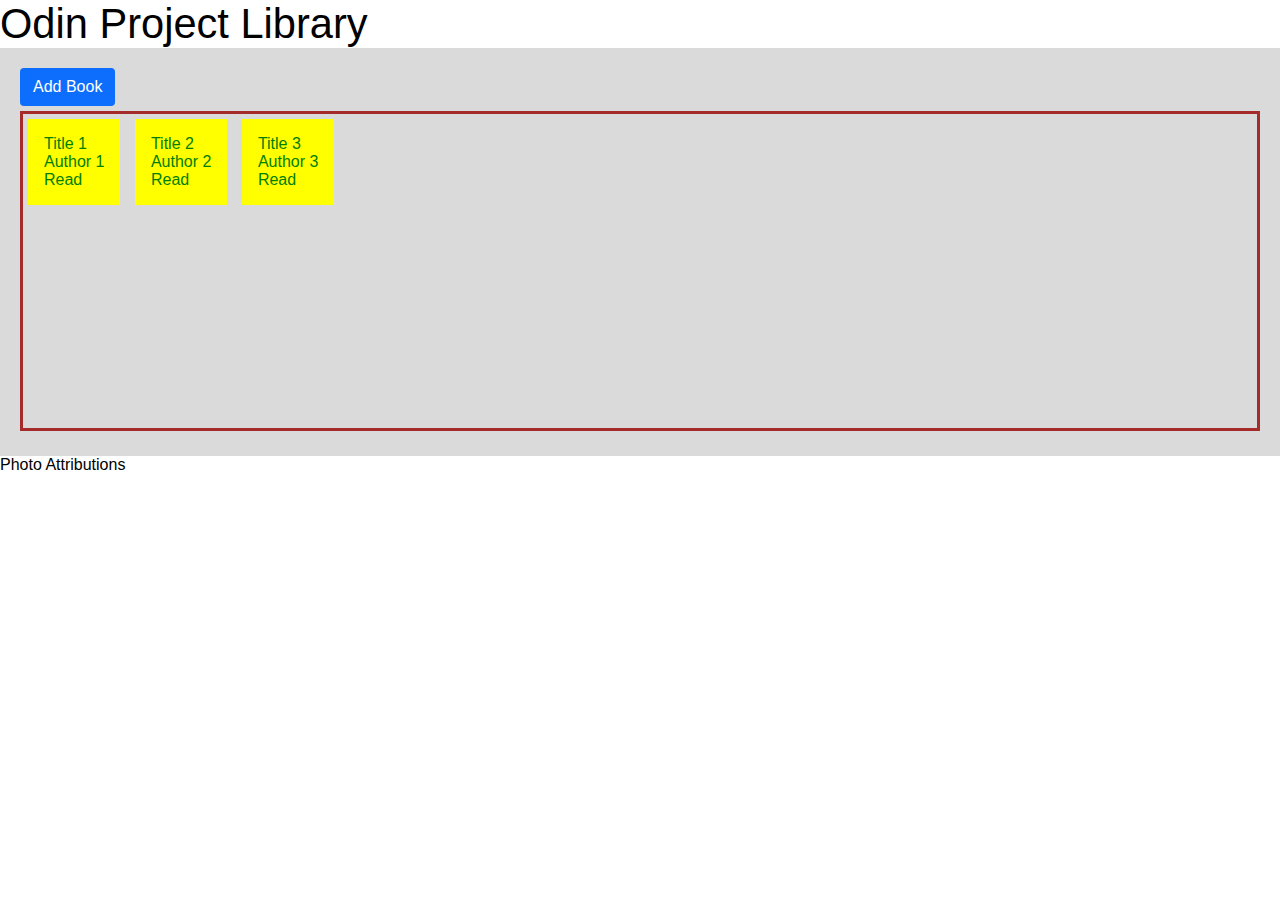
==== index.html @ 23e075b1 "trying to add book to page but not working" ====
<!DOCTYPE html>
<html lang="en">

<head>
  <title>Odin Project Library</title>
  <meta charset="UTF-8">
  <meta name="viewport" content="width=device-width, initial-scale=1">
  <link href="style.css" rel="stylesheet">
</head>

<body>

  <heading>
    <h1>Odin Project Library</h1>
  </heading>

  <main>

    <section class="library">
      <button class="addBook">Add Book</button>
      <div id="bookshelf" class="bookshelf">

        <div class="book">
          <ul class="bookInfo">
            <li class="title">Title 1</li>
            <li class="author">Author 1</li>
            <li class="read">Read</li>
          </ul>
        </div>
        <div class="book">
          <ul class="bookInfo">
            <li class="title">Title 2</li>
            <li class="author">Author 2</li>
            <li class="read">Read</li>
          </ul>
        </div>
        <div class="book">
          <ul class="bookInfo">
            <li class="title">Title 3</li>
            <li class="author">Author 3</li>
            <li class="read">Read</li>
          </ul>
        </div>
      </div>
    </section>


    <a href="assets/attributions.html">Photo Attributions</a>
  </main>

</body>

<script src="scripts.js"></script>

</html>
---- style.css ----
/***
    The new CSS reset - version 1.11.2 (last updated 15.11.2023)
    GitHub page: https://github.com/elad2412/the-new-css-reset
***/

/*
    Remove all the styles of the "User-Agent-Stylesheet", except for the 'display' property
    - The "symbol *" part is to solve Firefox SVG sprite bug
    - The "html" element is excluded, otherwise a bug in Chrome breaks the CSS hyphens property (https://github.com/elad2412/the-new-css-reset/issues/36)
 */
*:where(:not(html, iframe, canvas, img, svg, video, audio):not(svg *, symbol *)) {
    all: unset;
    display: revert;
}

/* Preferred box-sizing value */
*,
*::before,
*::after {
    box-sizing: border-box;
}

/* Fix mobile Safari increase font-size on landscape mode */
html {
    -moz-text-size-adjust: none;
    -webkit-text-size-adjust: none;
    text-size-adjust: none;
}

/* Reapply the pointer cursor for anchor tags */
a, button {
    cursor: revert;
}

/* Remove list styles (bullets/numbers) */
ol, ul, menu, summary {
    list-style: none;
}

/* For images to not be able to exceed their container */
img {
    max-inline-size: 100%;
    max-block-size: 100%;
}

/* removes spacing between cells in tables */
table {
    border-collapse: collapse;
}

/* Safari - solving issue when using user-select:none on the <body> text input doesn't working */
input, textarea {
    -webkit-user-select: auto;
}

/* revert the 'white-space' property for textarea elements on Safari */
textarea {
    white-space: revert;
}

/* minimum style to allow to style meter element */
meter {
    -webkit-appearance: revert;
    appearance: revert;
}

/* preformatted text - use only for this feature */
:where(pre) {
    all: revert;
    box-sizing: border-box;
}

/* reset default text opacity of input placeholder */
::placeholder {
    color: unset;
}

/* fix the feature of 'hidden' attribute.
   display:revert; revert to element instead of attribute */
:where([hidden]) {
    display: none;
}

/* revert for bug in Chromium browsers
   - fix for the content editable attribute will work properly.
   - webkit-user-select: auto; added for Safari in case of using user-select:none on wrapper element*/
:where([contenteditable]:not([contenteditable="false"])) {
    -moz-user-modify: read-write;
    -webkit-user-modify: read-write;
    overflow-wrap: break-word;
    -webkit-line-break: after-white-space;
    -webkit-user-select: auto;
}

/* apply back the draggable feature - exist only in Chromium and Safari */
:where([draggable="true"]) {
    -webkit-user-drag: element;
}

/* Revert Modal native behavior */
:where(dialog:modal) {
    all: revert;
    box-sizing: border-box;
}

/* Remove details summary webkit styles */
::-webkit-details-marker {
    display: none;
}

/* My Styles */

/**/
/**/
/**/
/* CSS RESET END */
/**/
/**/
/**/

/* reusable */
:root {
  /* Colors Start */
  --primary: #FFCE00;
  --secondary: #FE4880;
  --dark: #212121;
  --light: #F3F3F3;
}

/* Fonts */
body {
  font-family: montserrat, sans-serif;
  width: 100%;
  height: 100vh;
}

/* Headings */
h1 { font-size: 2.6em; }
h2 { 
  font-size: 1.85em;
  text-decoration: underline;
}
h3 { font-size: 1.7em; }
h4 { font-size: 1.5em; }
h5 { font-size: 1.2em; }


/* Game attributes List Styles*/
ol {
  background-color: orange;
  padding: 10px;
}

li {
  color: green;
}

/* general styles */
.library{
  color: teal;
  display: block;
  background-color: #DADADA;
  padding: 20px;
}
.bookshelf {
  border: solid brown 3px;
  min-height: 20em;
  margin: 5px 0;
}

.book {
  display: inline-block;
  background-color: yellow;
  padding: 1em;
  margin: 5px;
}

button {
  cursor: pointer;
  outline: 0;
  color: #fff;
  background-color: #0d6efd;
  border-color: #0d6efd;
  display: inline-block;
  font-weight: 400;
  line-height: 1.5;
  text-align: center;
  border: 1px solid transparent;
  padding: 6px 12px;
  font-size: 16px;
  border-radius: .25rem;
  transition: color .15s ease-in-out,background-color .15s ease-in-out,border-color .15s ease-in-out,box-shadow .15s ease-in-out;
}
button:hover {
  color: #fff;
  background-color: #0b5ed7;
  border-color: #0a58ca;
}

.addBookToLibrary {
  /* add styles */
}
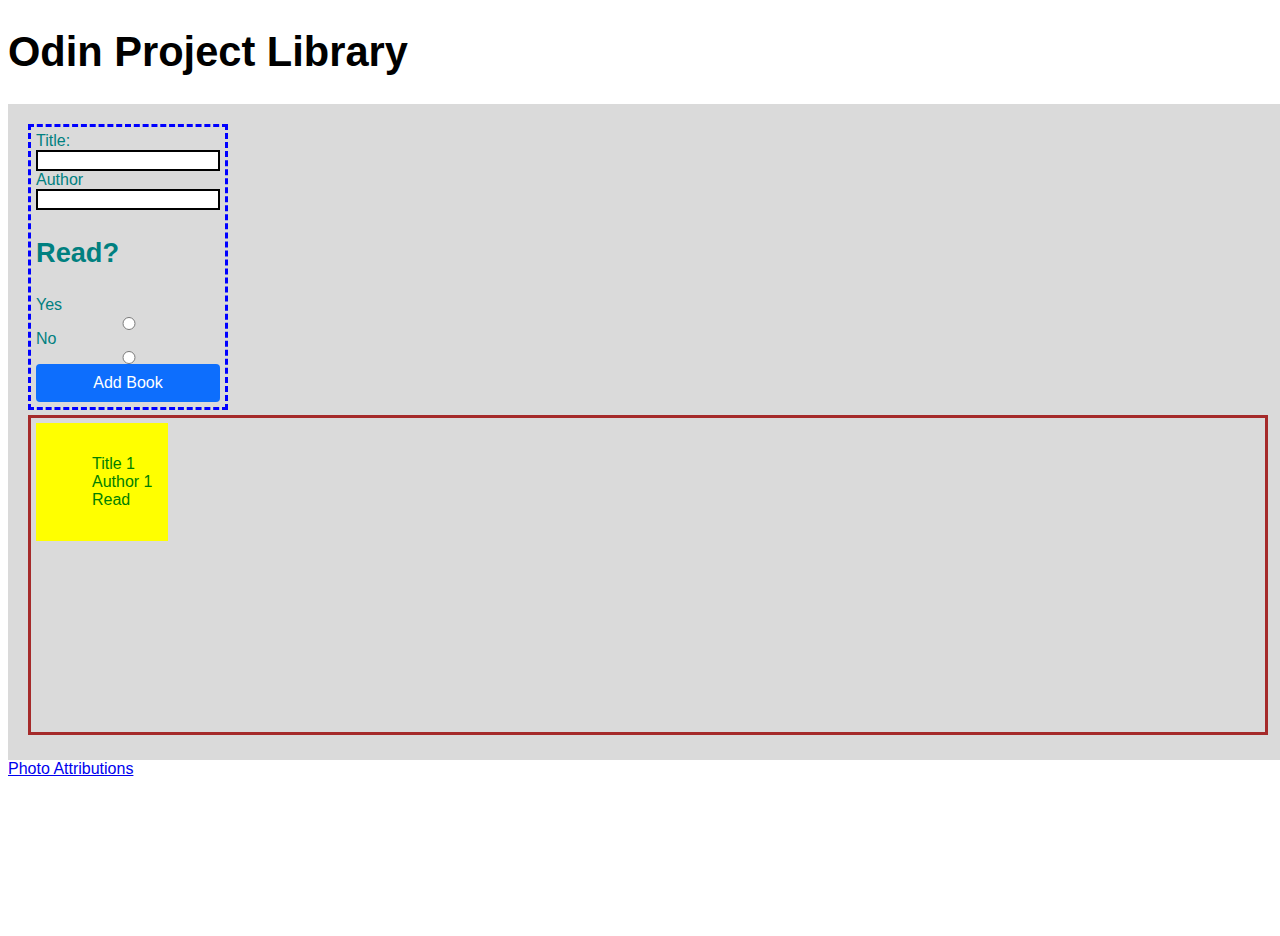
==== commit c19851b2: "starting to build the book submission form" ====
--- a/index.html
+++ b/index.html
@@ -17,7 +17,25 @@
   <main>
 
     <section class="library">
-      <button class="addBook">Add Book</button>
+      <form class="newBookForm">
+        <label for="title">Title: </label>
+        <input type="text" id="title">
+
+        <label for="author">Author</label>
+        <input type="text" id="author">
+
+        <h3>Read?</h3>
+        <label for="yes">Yes</label>
+        <input type="radio" id="yes" name="read" value="yes">
+
+        <label for="no">No</label>
+        <input type="radio" id="no" name="read" value="no">
+
+
+        <button id="button_addBook" class="button">Add Book</button>
+      </form>
+
+
       <div id="bookshelf" class="bookshelf">
 
         <div class="book">
@@ -27,20 +45,20 @@
             <li class="read">Read</li>
           </ul>
         </div>
-        <div class="book">
-          <ul class="bookInfo">
-            <li class="title">Title 2</li>
-            <li class="author">Author 2</li>
-            <li class="read">Read</li>
-          </ul>
-        </div>
-        <div class="book">
-          <ul class="bookInfo">
-            <li class="title">Title 3</li>
-            <li class="author">Author 3</li>
-            <li class="read">Read</li>
-          </ul>
-        </div>
+        <!-- <div class="book"> -->
+        <!--   <ul class="bookInfo"> -->
+        <!--     <li class="title">Title 2</li> -->
+        <!--     <li class="author">Author 2</li> -->
+        <!--     <li class="read">Read</li> -->
+        <!--   </ul> -->
+        <!-- </div> -->
+        <!-- <div class="book"> -->
+        <!--   <ul class="bookInfo"> -->
+        <!--     <li class="title">Title 3</li> -->
+        <!--     <li class="author">Author 3</li> -->
+        <!--     <li class="read">Read</li> -->
+        <!--   </ul> -->
+        <!-- </div> -->
       </div>
     </section>
 
--- a/style.css
+++ b/style.css
@@ -8,10 +8,10 @@
     - The "symbol *" part is to solve Firefox SVG sprite bug
     - The "html" element is excluded, otherwise a bug in Chrome breaks the CSS hyphens property (https://github.com/elad2412/the-new-css-reset/issues/36)
  */
-*:where(:not(html, iframe, canvas, img, svg, video, audio):not(svg *, symbol *)) {
-    all: unset;
-    display: revert;
-}
+/* *:where(:not(html, iframe, canvas, img, svg, video, audio):not(svg *, symbol *)) { */
+/*     all: unset; */
+/*     display: revert; */
+/* } */
 
 /* Preferred box-sizing value */
 *,
@@ -201,22 +201,33 @@
   /* add styles */
 }
 
-
-
-
-
-
-
-
-
-
-
-
-
-
-
-
-
-
-
-
+.newBookForm {
+  display: flex;
+  flex-direction: column;
+  border: 3px dashed blue;
+  padding: 5px;
+  max-width: 200px;
+}
+
+input {
+  border: 2px solid black;
+}
+
+
+
+
+
+
+
+
+
+
+
+
+
+
+
+
+
+
+
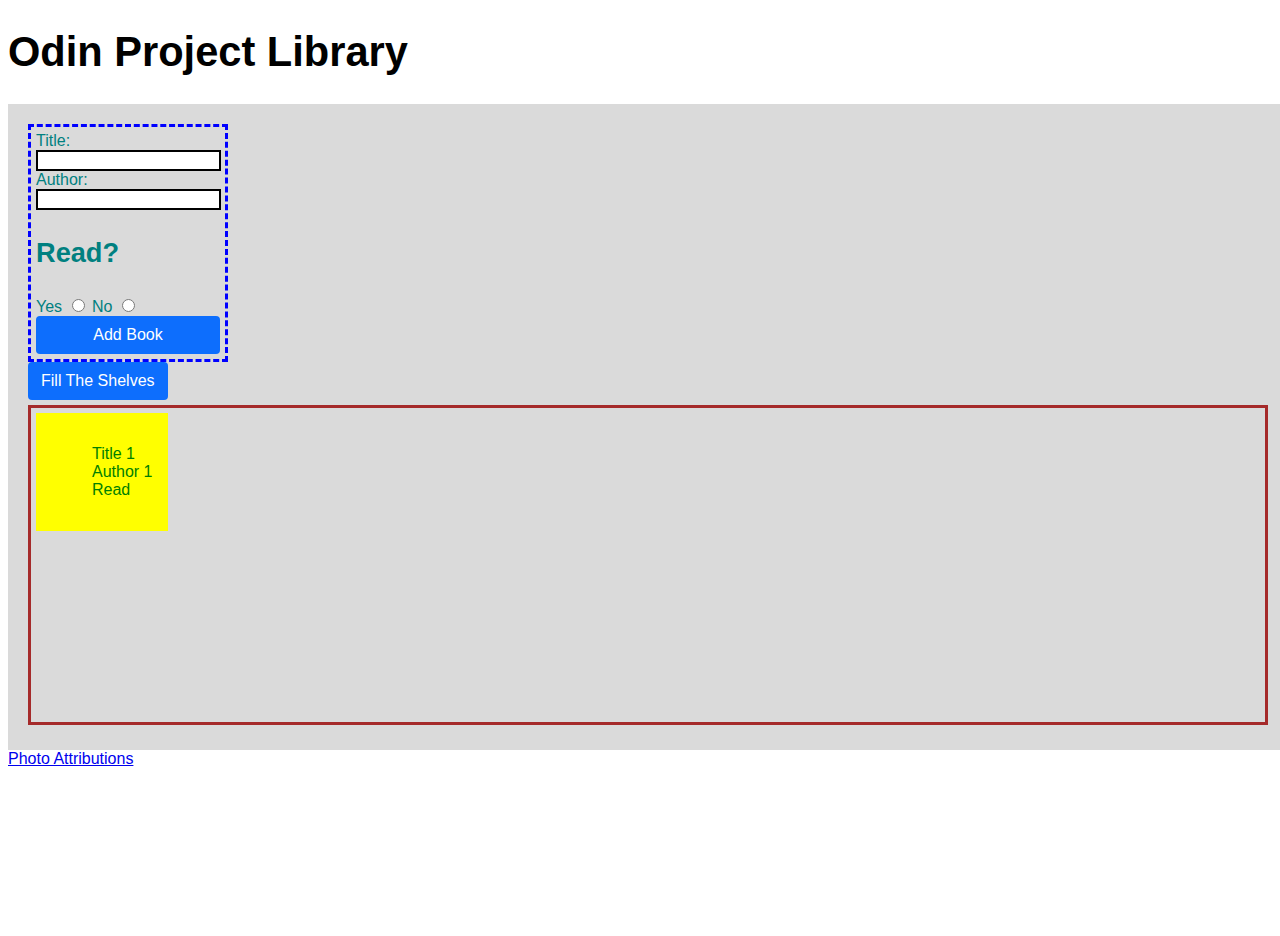
==== commit f0655055: "can get one library book into the array. Won't do a second and won't post to the page though" ====
--- a/index.html
+++ b/index.html
@@ -18,22 +18,30 @@
 
     <section class="library">
       <form class="newBookForm">
-        <label for="title">Title: </label>
-        <input type="text" id="title">
+        <div>
+          <label for="title">Title: </label>
+          <input type="text" id="title">
+        </div>
+        <div>
+          <label for="author">Author: </label>
+          <input type="text" id="author">
+        </div>
+        <div>
+          <h3>Read?</h3>
+          <label for="yes">Yes</label>
+          <input type="radio" id="yes" name="read" value="yes">
 
-        <label for="author">Author</label>
-        <input type="text" id="author">
+          <label for="no">No</label>
+          <input type="radio" id="no" name="read" value="no">
+        </div>
 
-        <h3>Read?</h3>
-        <label for="yes">Yes</label>
-        <input type="radio" id="yes" name="read" value="yes">
 
-        <label for="no">No</label>
-        <input type="radio" id="no" name="read" value="no">
 
 
         <button id="button_addBook" class="button">Add Book</button>
       </form>
+
+      <button id="button_fillLibrary" class="button">Fill The Shelves</button>
 
 
       <div id="bookshelf" class="bookshelf">
--- a/style.css
+++ b/style.css
@@ -208,8 +208,11 @@
   padding: 5px;
   max-width: 200px;
 }
-
+label {
+  display: inline-block;
+}
 input {
+  display: inline-block;
   border: 2px solid black;
 }
 
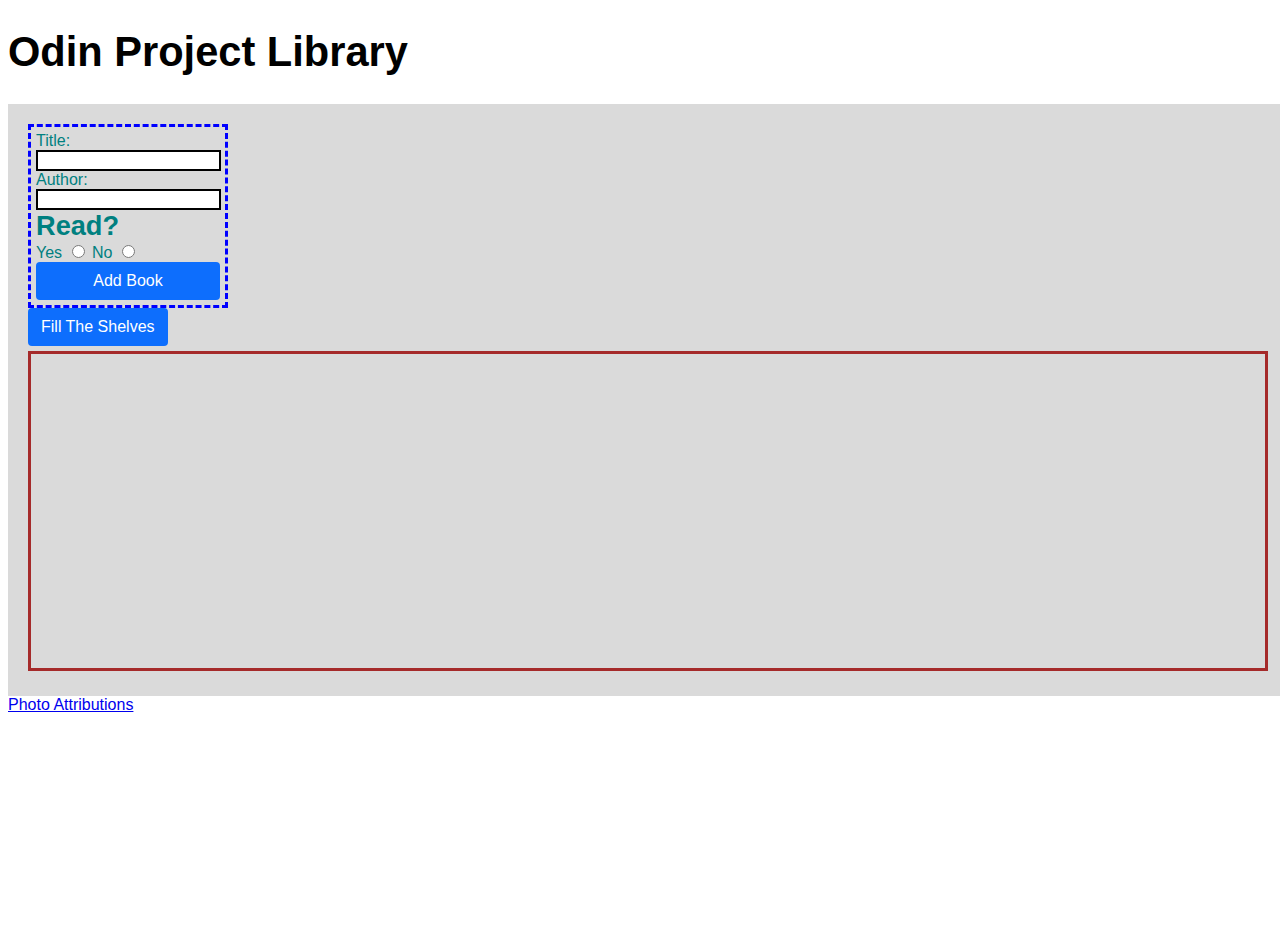
==== commit 1dbbcca2: "Books can not be added and don't double up.  Still need a way to remove them" ====
--- a/index.html
+++ b/index.html
@@ -17,7 +17,8 @@
   <main>
 
     <section class="library">
-      <form class="newBookForm">
+      <form class="newBookForm" autocomplete="off" method="post" action="">
+        <input autocomplete="false" name="hidden" type="text" style="display:none;">
         <div>
           <label for="title">Title: </label>
           <input type="text" id="title">
@@ -38,7 +39,7 @@
 
 
 
-        <button id="button_addBook" class="button">Add Book</button>
+        <button type="submit" id="button_addBook" class="button">Add Book</button>
       </form>
 
       <button id="button_fillLibrary" class="button">Fill The Shelves</button>
@@ -46,13 +47,13 @@
 
       <div id="bookshelf" class="bookshelf">
 
-        <div class="book">
-          <ul class="bookInfo">
-            <li class="title">Title 1</li>
-            <li class="author">Author 1</li>
-            <li class="read">Read</li>
-          </ul>
-        </div>
+        <!-- <div class="book"> -->
+        <!--   <ul class="bookInfo"> -->
+        <!--     <li class="title">Title 1</li> -->
+        <!--     <li class="author">Author 1</li> -->
+        <!--     <li class="read">Read</li> -->
+        <!--   </ul> -->
+        <!-- </div> -->
         <!-- <div class="book"> -->
         <!--   <ul class="bookInfo"> -->
         <!--     <li class="title">Title 2</li> -->
--- a/style.css
+++ b/style.css
@@ -140,10 +140,18 @@
   font-size: 1.85em;
   text-decoration: underline;
 }
-h3 { font-size: 1.7em; }
+h3 { 
+  font-size: 1.7em;
+  padding: 0;
+  margin: 0;
+}
 h4 { font-size: 1.5em; }
 h5 { font-size: 1.2em; }
 
+p {
+  padding: 0;
+  margin: 0;
+}
 
 /* Game attributes List Styles*/
 ol {
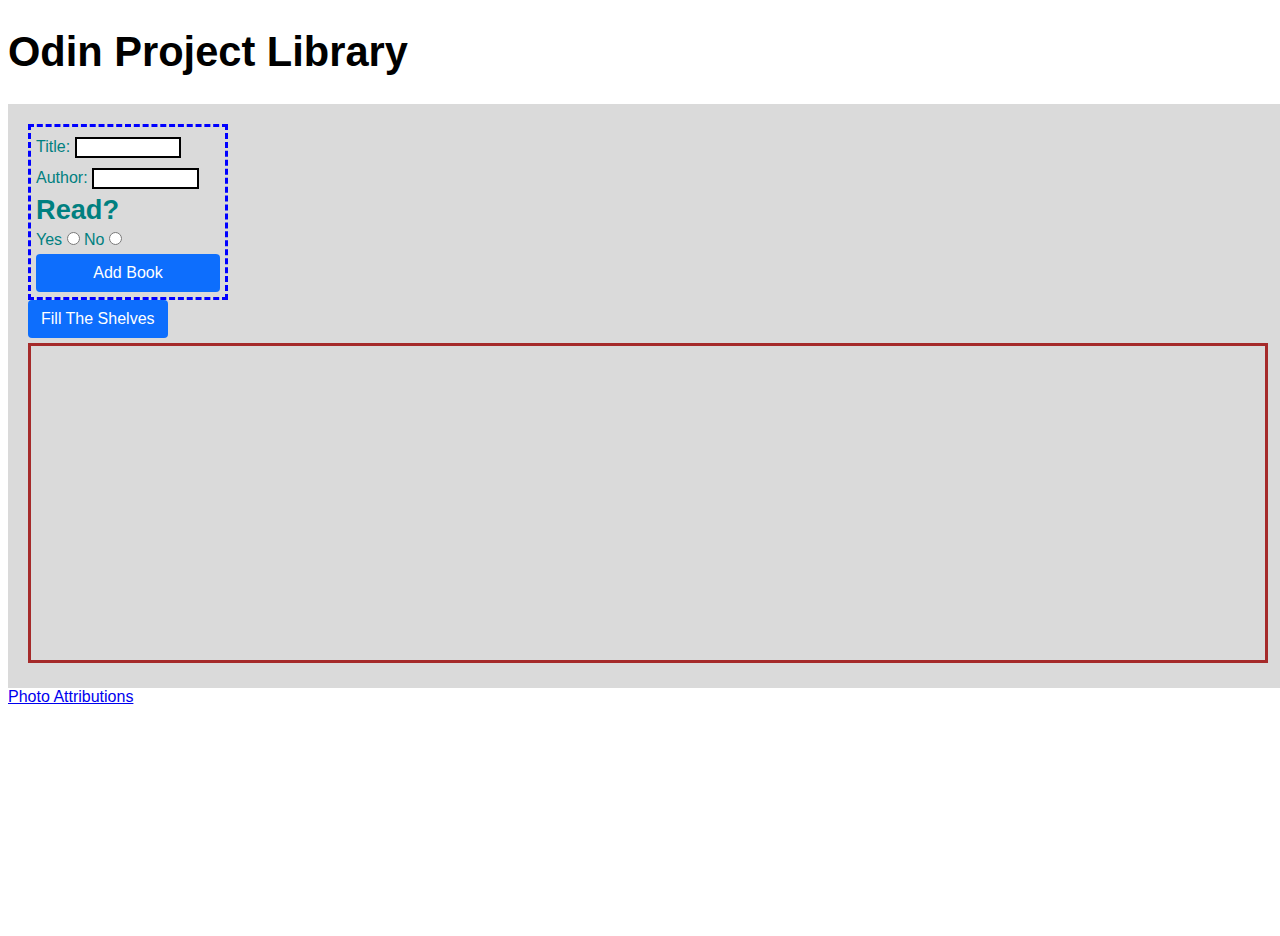
==== commit f8346fbf: "added some comments" ====
--- a/index.html
+++ b/index.html
@@ -17,6 +17,7 @@
   <main>
 
     <section class="library">
+      <!-- new book form -->
       <form class="newBookForm" autocomplete="off" method="post" action="">
         <input autocomplete="false" name="hidden" type="text" style="display:none;">
         <div>
@@ -36,39 +37,13 @@
           <input type="radio" id="no" name="read" value="no">
         </div>
 
-
-
-
         <button type="submit" id="button_addBook" class="button">Add Book</button>
       </form>
 
       <button id="button_fillLibrary" class="button">Fill The Shelves</button>
 
-
-      <div id="bookshelf" class="bookshelf">
-
-        <!-- <div class="book"> -->
-        <!--   <ul class="bookInfo"> -->
-        <!--     <li class="title">Title 1</li> -->
-        <!--     <li class="author">Author 1</li> -->
-        <!--     <li class="read">Read</li> -->
-        <!--   </ul> -->
-        <!-- </div> -->
-        <!-- <div class="book"> -->
-        <!--   <ul class="bookInfo"> -->
-        <!--     <li class="title">Title 2</li> -->
-        <!--     <li class="author">Author 2</li> -->
-        <!--     <li class="read">Read</li> -->
-        <!--   </ul> -->
-        <!-- </div> -->
-        <!-- <div class="book"> -->
-        <!--   <ul class="bookInfo"> -->
-        <!--     <li class="title">Title 3</li> -->
-        <!--     <li class="author">Author 3</li> -->
-        <!--     <li class="read">Read</li> -->
-        <!--   </ul> -->
-        <!-- </div> -->
-      </div>
+      <!-- bookshelf -->
+      <div id="bookshelf" class="bookshelf"></div>
     </section>
 
 
--- a/style.css
+++ b/style.css
@@ -174,6 +174,8 @@
   border: solid brown 3px;
   min-height: 20em;
   margin: 5px 0;
+  display: flex;
+  flex-wrap: wrap;
 }
 
 .book {
@@ -189,7 +191,7 @@
   color: #fff;
   background-color: #0d6efd;
   border-color: #0d6efd;
-  display: inline-block;
+  display: block;
   font-weight: 400;
   line-height: 1.5;
   text-align: center;
@@ -209,6 +211,12 @@
   /* add styles */
 }
 
+.book {
+  display: flex;
+  flex-direction: column;
+  max-width: 14em;
+}
+
 .newBookForm {
   display: flex;
   flex-direction: column;
@@ -218,27 +226,30 @@
 }
 label {
   display: inline-block;
+  margin: 5px 0;
 }
 input {
   display: inline-block;
   border: 2px solid black;
-}
-
-
-
-
-
-
-
-
-
-
-
-
-
-
-
-
-
-
-
+  max-width: 8em;
+  margin: 5px 0;
+}
+
+
+
+
+
+
+
+
+
+
+
+
+
+
+
+
+
+
+
